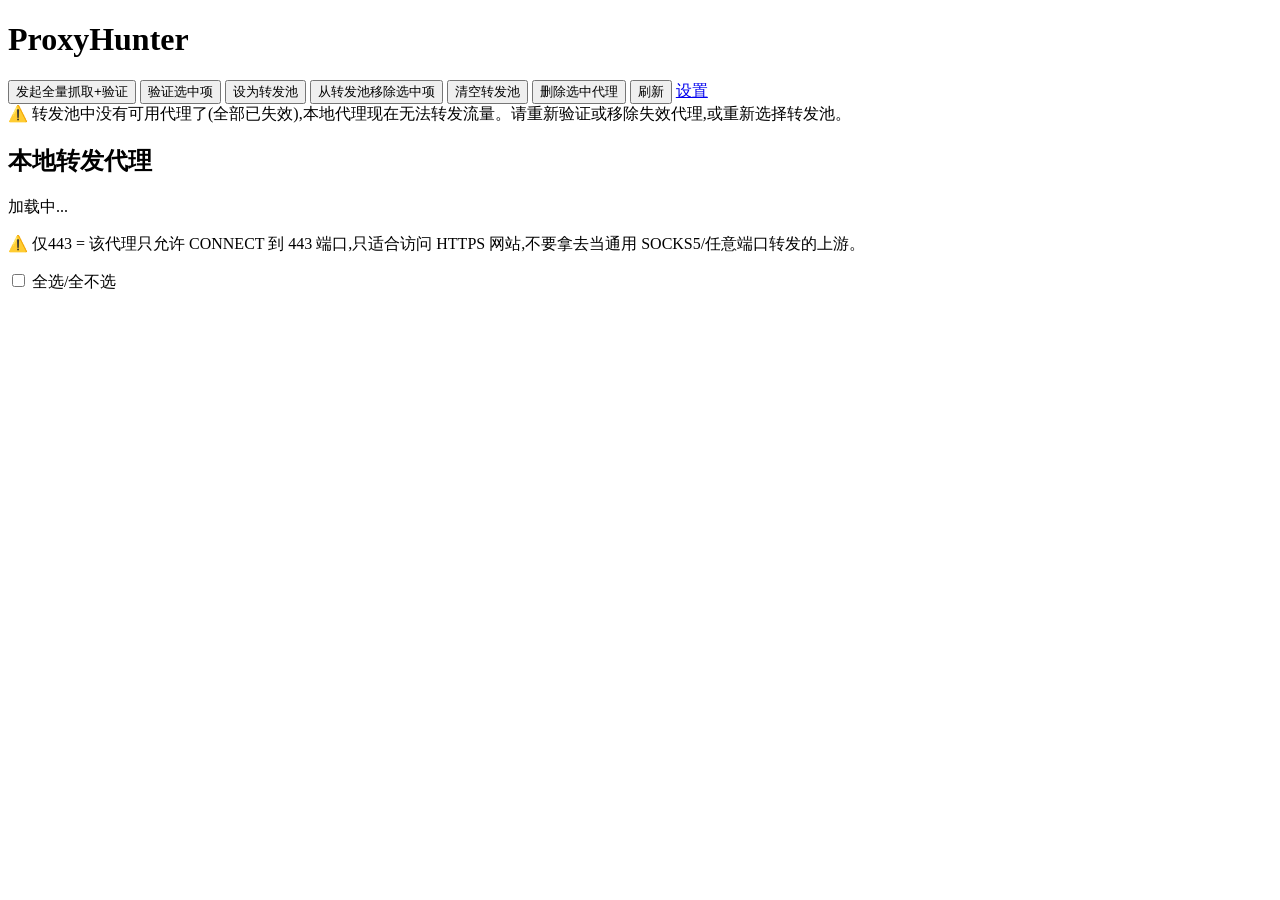
==== proxyhunter/templates/index.html @ 9827a63d "Initial commit: proxy scraping, validation, and local forwarding dashboard Scrapes and validates fre" ====
<!doctype html>
<html lang="zh-CN" data-i18n-doc-title="doc_title_dashboard">
<head>
<meta charset="utf-8">
<meta name="viewport" content="width=device-width, initial-scale=1">
<title>ProxyHunter Dashboard</title>
<link rel="stylesheet" href="/static/style.css">
</head>
<body>
<header>
  <h1>ProxyHunter</h1>
  <div class="toolbar">
    <button id="btn-scrape" data-i18n="toolbar.scrape">发起全量抓取+验证</button>
    <button id="btn-validate-selected" data-i18n="toolbar.validate_selected">验证选中项</button>
    <button id="btn-set-pool" data-i18n="toolbar.set_pool">设为转发池</button>
    <button class="secondary" id="btn-remove-from-pool" data-i18n="toolbar.remove_from_pool">从转发池移除选中项</button>
    <button class="secondary" id="btn-clear-pool" data-i18n="toolbar.clear_pool">清空转发池</button>
    <button class="danger" id="btn-delete-proxies" data-i18n="toolbar.delete_proxies">删除选中代理</button>
    <button class="secondary" id="btn-refresh" data-i18n="toolbar.refresh">刷新</button>
    <a class="secondary btn-link" href="/settings" data-i18n="nav.settings">设置</a>
  </div>
</header>

<section id="job-status" class="panel hidden"></section>
<section id="pool-warning" class="panel banner hidden" data-i18n="pool_warning">
  ⚠️ 转发池中没有可用代理了(全部已失效),本地代理现在无法转发流量。请重新验证或移除失效代理,或重新选择转发池。
</section>

<section class="panel">
  <h2 data-i18n="forward.title">本地转发代理</h2>
  <div id="forward-status" data-i18n="forward.loading">加载中...</div>
</section>

<section class="panel">
  <p class="hint" data-i18n="hint.https_443">⚠️ 仅443 = 该代理只允许 CONNECT 到 443 端口,只适合访问 HTTPS 网站,不要拿去当通用 SOCKS5/任意端口转发的上游。</p>
  <div class="table-toolbar">
    <label><input type="checkbox" id="chk-all"> <span data-i18n="table.select_all">全选/全不选</span></label>
    <span id="proxy-count"></span>
  </div>
  <div class="table-wrap">
    <table id="proxy-table">
      <thead>
        <tr id="proxy-thead-row">
          <th></th>
        </tr>
      </thead>
      <tbody id="proxy-tbody"></tbody>
    </table>
  </div>
</section>

<script src="/static/i18n.js"></script>
<script src="/static/app.js"></script>
</body>
</html>
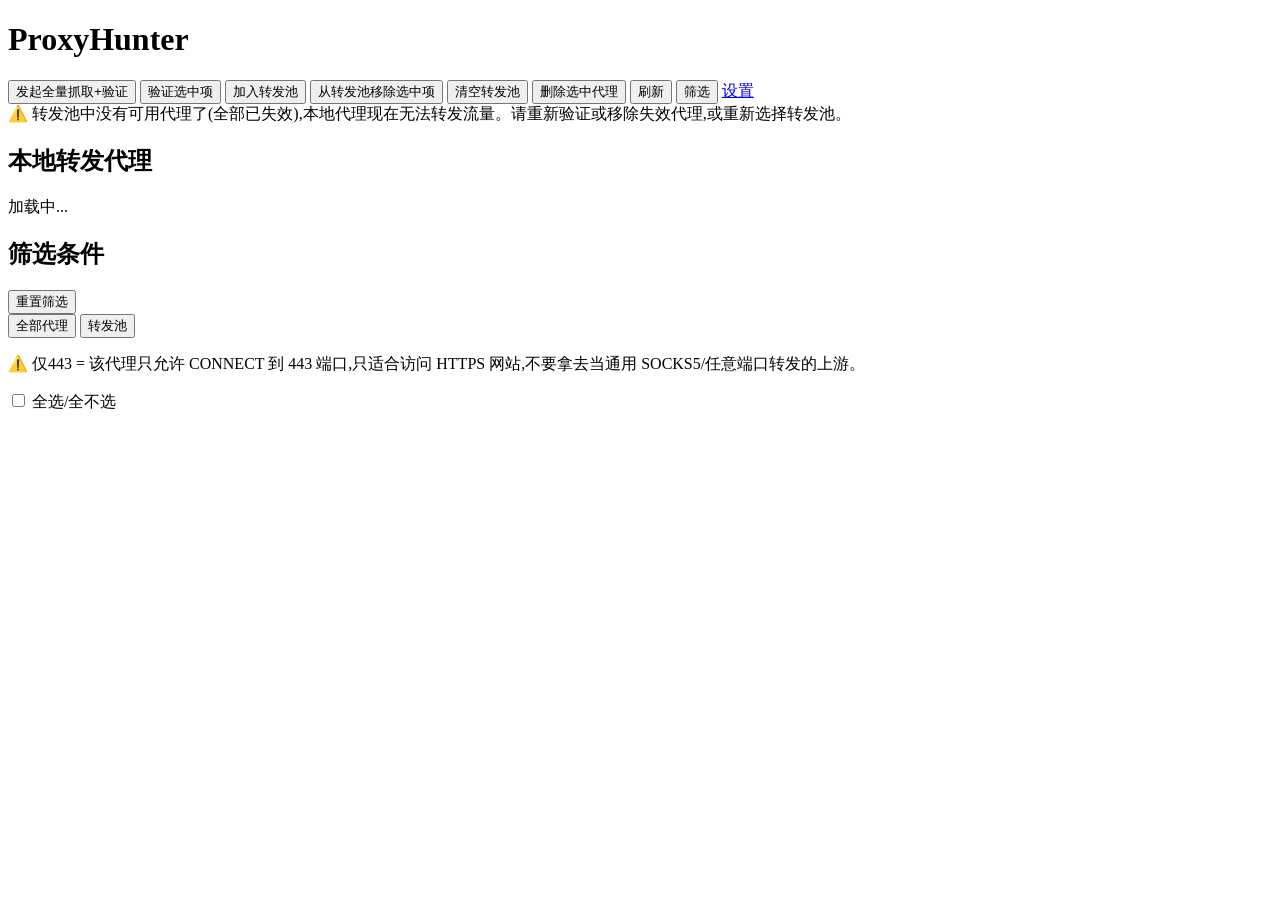
==== commit 56a798f9: "Add HTTPS-only pool filter, multi-select filters, per-tab UI state, and upstream retry - Scheduler p" ====
--- a/proxyhunter/templates/index.html
+++ b/proxyhunter/templates/index.html
@@ -12,11 +12,12 @@
   <div class="toolbar">
     <button id="btn-scrape" data-i18n="toolbar.scrape">发起全量抓取+验证</button>
     <button id="btn-validate-selected" data-i18n="toolbar.validate_selected">验证选中项</button>
-    <button id="btn-set-pool" data-i18n="toolbar.set_pool">设为转发池</button>
+    <button id="btn-add-to-pool" data-i18n="toolbar.add_to_pool">加入转发池</button>
     <button class="secondary" id="btn-remove-from-pool" data-i18n="toolbar.remove_from_pool">从转发池移除选中项</button>
     <button class="secondary" id="btn-clear-pool" data-i18n="toolbar.clear_pool">清空转发池</button>
     <button class="danger" id="btn-delete-proxies" data-i18n="toolbar.delete_proxies">删除选中代理</button>
     <button class="secondary" id="btn-refresh" data-i18n="toolbar.refresh">刷新</button>
+    <button class="secondary" id="btn-toggle-filters" data-i18n="toolbar.filters">筛选</button>
     <a class="secondary btn-link" href="/settings" data-i18n="nav.settings">设置</a>
   </div>
 </header>
@@ -31,7 +32,19 @@
   <div id="forward-status" data-i18n="forward.loading">加载中...</div>
 </section>
 
+<section id="filter-panel" class="panel hidden">
+  <h2 data-i18n="filters.title">筛选条件</h2>
+  <div class="form-grid" id="filter-grid"></div>
+  <div class="toolbar">
+    <button type="button" class="secondary" id="btn-reset-filters" data-i18n="filters.reset">重置筛选</button>
+  </div>
+</section>
+
 <section class="panel">
+  <div class="view-tabs" id="view-tabs">
+    <button type="button" class="view-tab active" id="tab-view-all" data-i18n="tabs.all">全部代理</button>
+    <button type="button" class="view-tab" id="tab-view-pool" data-i18n="tabs.pool">转发池</button>
+  </div>
   <p class="hint" data-i18n="hint.https_443">⚠️ 仅443 = 该代理只允许 CONNECT 到 443 端口,只适合访问 HTTPS 网站,不要拿去当通用 SOCKS5/任意端口转发的上游。</p>
   <div class="table-toolbar">
     <label><input type="checkbox" id="chk-all"> <span data-i18n="table.select_all">全选/全不选</span></label>
